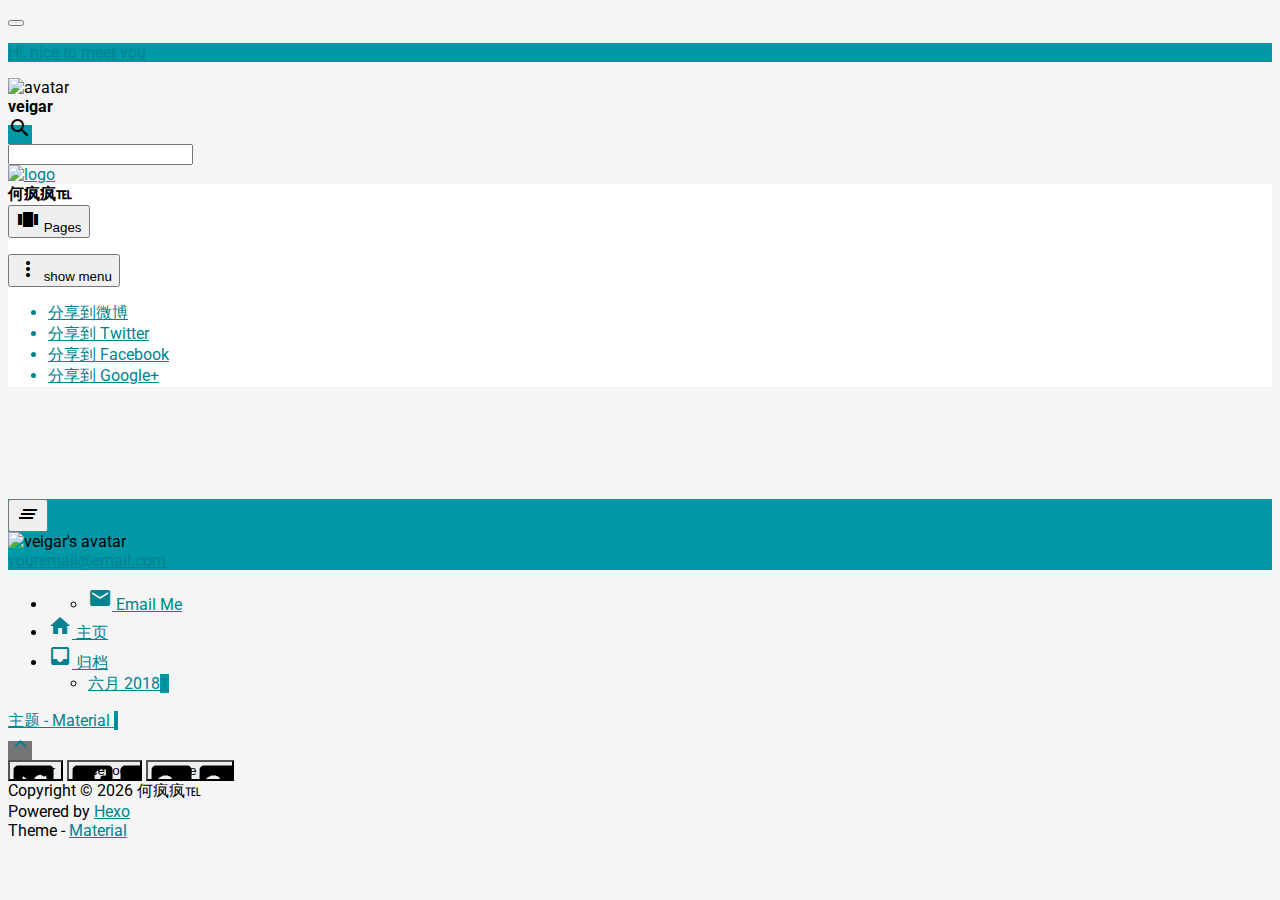
==== index.html @ 05cdd244 "Site updated: 2018-07-05 14:34:44" ====
<!DOCTYPE html>
<html style="display: none;" lang="zh">
    <head>
    <meta charset="utf-8">
    <!--
        © Material Theme
        https://github.com/viosey/hexo-theme-material
        Version: 1.4.0 -->
    <script>window.materialVersion = "1.4.0"</script>

    <!-- Title -->
    
    <title>
        
        何疯疯℡
    </title>

    <!-- dns prefetch -->
    <meta http-equiv="x-dns-prefetch-control" content="on">
    
    
    
    
    
    
    
    
    
    

    <!-- Meta & Info -->
    <meta http-equiv="X-UA-Compatible">
    <meta name="viewport" content="width=device-width, initial-scale=1, user-scalable=no">
    <meta name="theme-color" content="#0097A7">
    <meta name="author" content="veigar">
    <meta name="description" itemprop="description" content="脑洞与逻辑并发,随心所写,随心享受每一天">
    <meta name="keywords" content="">

    <!-- Site Verification -->
    
    

    <!-- Favicons -->
    <link rel="icon shortcut" type="image/ico" href="/img/favicon.png">
    <link rel="icon" sizes="192x192" href="/img/favicon.png">
    <link rel="apple-touch-icon" href="/img/favicon.png">

    <!--iOS -->
    <meta name="apple-mobile-web-app-title" content="Title">
    <meta name="apple-mobile-web-app-capable" content="yes">
    <meta name="apple-mobile-web-app-status-bar-style" content="black">
    <meta name="HandheldFriendly" content="True">
    <meta name="MobileOptimized" content="480">

    <!-- Add to homescreen for Chrome on Android -->
    <meta name="mobile-web-app-capable" content="yes">

    <!-- Add to homescreen for Safari on iOS -->
    <meta name="apple-mobile-web-app-capable" content="yes">
    <meta name="apple-mobile-web-app-status-bar-style" content="black">
    <meta name="apple-mobile-web-app-title" content="何疯疯℡">

    <!-- The Open Graph protocol -->
    <meta property="og:url" content="http://iveigar.com">
    <meta property="og:type" content="blog">
    <meta property="og:title" content="何疯疯℡">
    <meta property="og:image" content="/img/favicon.png" />
    <meta property="og:description" content="脑洞与逻辑并发,随心所写,随心享受每一天">
    

    

    <!-- The Twitter Card protocol -->
    <meta name="twitter:title" content="何疯疯℡">
    <meta name="twitter:description" content="脑洞与逻辑并发,随心所写,随心享受每一天">
    <meta name="twitter:image" content="/img/favicon.png">
    <meta name="twitter:card" content="summary_large_image" />
    <meta name="twitter:url" content="http://iveigar.com" />

    <!-- Add canonical link for SEO -->
    
        <link rel="canonical" href="http://iveigar.com" />
    

    <!-- Structured-data for SEO -->
    
        
<script type="application/ld+json">
{
    "@context": "http://schema.org",
    "@type": "Website",
    "publisher": {
        "@type": "Organization",
        "name": "何疯疯℡",
        "logo": "/img/favicon.png"
    },
    "url": "http://iveigar.com/index.html",
    "image": {
        "@type": "ImageObject",
        "url": "/img/favicon.png"
    },
    "mainEntityOfPage": {
        "@type": "WebPage",
        "@id": "http://iveigar.com"
    },
    "description": "脑洞与逻辑并发,随心所写,随心享受每一天"
}
</script>




    

    <!--[if lte IE 9]>
        <link rel="stylesheet" href="/css/ie-blocker.css">

        
            <script src="/js/ie-blocker.zhCN.js"></script>
        
    <![endif]-->

    <!-- Import lsloader -->
    <script>(function(){window.lsloader={jsRunSequence:[],jsnamemap:{},cssnamemap:{}};lsloader.removeLS=function(key){try{localStorage.removeItem(key)}catch(e){}};lsloader.setLS=function(key,val){try{localStorage.setItem(key,val)}catch(e){}};lsloader.getLS=function(key){var val="";try{val=localStorage.getItem(key)}catch(e){val=""}return val};versionString="/*"+materialVersion+"*/";lsloader.clean=function(){try{var keys=[];for(var i=0;i<localStorage.length;i++){keys.push(localStorage.key(i))}keys.forEach(function(key){var data=lsloader.getLS(key);if(data&&data.indexOf(versionString)===-1){lsloader.removeLS(key)}})}catch(e){}};lsloader.clean();lsloader.load=function(jsname,jspath,cssonload){cssonload=cssonload||function(){};var code;code=this.getLS(jsname);if(code&&code.indexOf(versionString)===-1){this.removeLS(jsname);this.requestResource(jsname,jspath,cssonload);return}if(code){var versionNumber=code.split(versionString)[0];if(versionNumber!=jspath){console.log("reload:"+jspath);this.removeLS(jsname);this.requestResource(jsname,jspath,cssonload);return}code=code.split(versionString)[1];if(/\.js?.+$/.test(versionNumber)){this.jsRunSequence.push({name:jsname,code:code});this.runjs(jspath,jsname,code)}else{document.getElementById(jsname).appendChild(document.createTextNode(code));cssonload()}}else{this.requestResource(jsname,jspath,cssonload)}};lsloader.requestResource=function(name,path,cssonload){var that=this;if(/\.js?.+$/.test(path)){this.iojs(path,name,function(path,name,code){that.setLS(name,path+versionString+code);that.runjs(path,name,code)})}else if(/\.css?.+$/.test(path)){this.iocss(path,name,function(code){document.getElementById(name).appendChild(document.createTextNode(code));that.setLS(name,path+versionString+code)},cssonload)}};lsloader.iojs=function(path,jsname,callback){var that=this;that.jsRunSequence.push({name:jsname,code:""});try{var xhr=new XMLHttpRequest;xhr.open("get",path,true);xhr.onreadystatechange=function(){if(xhr.readyState==4){if(xhr.status>=200&&xhr.status<300||xhr.status==304){if(xhr.response!=""){callback(path,jsname,xhr.response);return}}that.jsfallback(path,jsname)}};xhr.send(null)}catch(e){that.jsfallback(path,jsname)}};lsloader.iocss=function(path,jsname,callback,cssonload){var that=this;try{var xhr=new XMLHttpRequest;xhr.open("get",path,true);xhr.onreadystatechange=function(){if(xhr.readyState==4){if(xhr.status>=200&&xhr.status<300||xhr.status==304){if(xhr.response!=""){callback(xhr.response);cssonload();return}}that.cssfallback(path,jsname,cssonload)}};xhr.send(null)}catch(e){that.cssfallback(path,jsname,cssonload)}};lsloader.iofonts=function(path,jsname,callback,cssonload){var that=this;try{var xhr=new XMLHttpRequest;xhr.open("get",path,true);xhr.onreadystatechange=function(){if(xhr.readyState==4){if(xhr.status>=200&&xhr.status<300||xhr.status==304){if(xhr.response!=""){callback(xhr.response);cssonload();return}}that.cssfallback(path,jsname,cssonload)}};xhr.send(null)}catch(e){that.cssfallback(path,jsname,cssonload)}};lsloader.runjs=function(path,name,code){if(!!name&&!!code){for(var k in this.jsRunSequence){if(this.jsRunSequence[k].name==name){this.jsRunSequence[k].code=code}}}if(!!this.jsRunSequence[0]&&!!this.jsRunSequence[0].code&&this.jsRunSequence[0].status!="failed"){var script=document.createElement("script");script.appendChild(document.createTextNode(this.jsRunSequence[0].code));script.type="text/javascript";document.getElementsByTagName("head")[0].appendChild(script);this.jsRunSequence.shift();if(this.jsRunSequence.length>0){this.runjs()}}else if(!!this.jsRunSequence[0]&&this.jsRunSequence[0].status=="failed"){var that=this;var script=document.createElement("script");script.src=this.jsRunSequence[0].path;script.type="text/javascript";this.jsRunSequence[0].status="loading";script.onload=function(){that.jsRunSequence.shift();if(that.jsRunSequence.length>0){that.runjs()}};document.body.appendChild(script)}};lsloader.tagLoad=function(path,name){this.jsRunSequence.push({name:name,code:"",path:path,status:"failed"});this.runjs()};lsloader.jsfallback=function(path,name){if(!!this.jsnamemap[name]){return}else{this.jsnamemap[name]=name}for(var k in this.jsRunSequence){if(this.jsRunSequence[k].name==name){this.jsRunSequence[k].code="";this.jsRunSequence[k].status="failed";this.jsRunSequence[k].path=path}}this.runjs()};lsloader.cssfallback=function(path,name,cssonload){if(!!this.cssnamemap[name]){return}else{this.cssnamemap[name]=1}var link=document.createElement("link");link.type="text/css";link.href=path;link.rel="stylesheet";link.onload=link.onerror=cssonload;var root=document.getElementsByTagName("script")[0];root.parentNode.insertBefore(link,root)};lsloader.runInlineScript=function(scriptId,codeId){var code=document.getElementById(codeId).innerText;this.jsRunSequence.push({name:scriptId,code:code});this.runjs()};lsloader.loadCombo=function(jslist){var updateList="";var requestingModules={};for(var k in jslist){var LS=this.getLS(jslist[k].name);if(!!LS){var version=LS.split(versionString)[0];var code=LS.split(versionString)[1]}else{var version=""}if(version==jslist[k].path){this.jsRunSequence.push({name:jslist[k].name,code:code,path:jslist[k].path})}else{this.jsRunSequence.push({name:jslist[k].name,code:null,path:jslist[k].path,status:"comboloading"});requestingModules[jslist[k].name]=true;updateList+=(updateList==""?"":";")+jslist[k].path}}var that=this;if(!!updateList){var xhr=new XMLHttpRequest;xhr.open("get",combo+updateList,true);xhr.onreadystatechange=function(){if(xhr.readyState==4){if(xhr.status>=200&&xhr.status<300||xhr.status==304){if(xhr.response!=""){that.runCombo(xhr.response,requestingModules);return}}else{for(var i in that.jsRunSequence){if(requestingModules[that.jsRunSequence[i].name]){that.jsRunSequence[i].status="failed"}}that.runjs()}}};xhr.send(null)}this.runjs()};lsloader.runCombo=function(comboCode,requestingModules){comboCode=comboCode.split("/*combojs*/");comboCode.shift();for(var k in this.jsRunSequence){if(!!requestingModules[this.jsRunSequence[k].name]&&!!comboCode[0]){this.jsRunSequence[k].status="comboJS";this.jsRunSequence[k].code=comboCode[0];this.setLS(this.jsRunSequence[k].name,this.jsRunSequence[k].path+versionString+comboCode[0]);comboCode.shift()}}this.runjs()}})();</script>

    <!-- Import CSS & jQuery -->
    
        <style id="css/material.min.css"></style><script>if(typeof window.lsLoadCSSMaxNums === "undefined")window.lsLoadCSSMaxNums = 0;window.lsLoadCSSMaxNums++;lsloader.load("css/material.min.css","/css/material.min.css?fJTiM/K1J3dWIruo3pxtAw==",function(){if(typeof window.lsLoadCSSNums === "undefined")window.lsLoadCSSNums = 0;window.lsLoadCSSNums++;if(window.lsLoadCSSNums == window.lsLoadCSSMaxNums)document.documentElement.style.display="";})</script>
        <style id="css/style.min.css"></style><script>if(typeof window.lsLoadCSSMaxNums === "undefined")window.lsLoadCSSMaxNums = 0;window.lsLoadCSSMaxNums++;lsloader.load("css/style.min.css","/css/style.min.css?oCSEO3ST+aEypEwttTDI9g==",function(){if(typeof window.lsLoadCSSNums === "undefined")window.lsLoadCSSNums = 0;window.lsLoadCSSNums++;if(window.lsLoadCSSNums == window.lsLoadCSSMaxNums)document.documentElement.style.display="";})</script>
        
        
            <style>
    
    .footer-sns-facebook {
        background-image: url([data-uri]);
    }
    
    
    .footer-sns-twitter {
        background-image: url([data-uri]);
    }
    
    
    .footer-sns-gplus {
        background-image: url([data-uri]);
    }
    
    
    
    
    
    
    
    
    
</style>

        
        <!-- Config CSS -->

<!-- Other Styles -->
<style>
  body, html {
    font-family: Roboto, "Helvetica Neue", Helvetica, "PingFang SC", "Hiragino Sans GB", "Microsoft YaHei", "微软雅黑", Arial, sans-serif;
  }

  a {
    color: #00838F;
  }

  .mdl-card__media,
  #search-label,
  #search-form-label:after,
  #scheme-Paradox .hot_tags-count,
  #scheme-Paradox .sidebar_archives-count,
  #scheme-Paradox .sidebar-colored .sidebar-header,
  #scheme-Paradox .sidebar-colored .sidebar-badge{
    background-color: #0097A7 !important;
  }

  /* Sidebar User Drop Down Menu Text Color */
  #scheme-Paradox .sidebar-colored .sidebar-nav>.dropdown>.dropdown-menu>li>a:hover,
  #scheme-Paradox .sidebar-colored .sidebar-nav>.dropdown>.dropdown-menu>li>a:focus {
    color: #0097A7 !important;
  }

  #post_entry-right-info,
  .sidebar-colored .sidebar-nav li:hover > a,
  .sidebar-colored .sidebar-nav li:hover > a i,
  .sidebar-colored .sidebar-nav li > a:hover,
  .sidebar-colored .sidebar-nav li > a:hover i,
  .sidebar-colored .sidebar-nav li > a:focus i,
  .sidebar-colored .sidebar-nav > .open > a,
  .sidebar-colored .sidebar-nav > .open > a:hover,
  .sidebar-colored .sidebar-nav > .open > a:focus,
  #ds-reset #ds-ctx .ds-ctx-entry .ds-ctx-head a {
    color: #0097A7 !important;
  }

  .toTop {
    background: #757575 !important;
  }

  .material-layout .material-post>.material-nav,
  .material-layout .material-index>.material-nav,
  .material-nav a {
    color: #757575;
  }

  #scheme-Paradox .MD-burger-layer {
    background-color: #757575;
  }

  #scheme-Paradox #post-toc-trigger-btn {
    color: #757575;
  }

  .post-toc a:hover {
    color: #00838F;
    text-decoration: underline;
  }

</style>


<!-- Theme Background Related-->

    <style>
      body{
        background-color: #F5F5F5;
      }

      /* blog_info bottom background */
      #scheme-Paradox .material-layout .something-else .mdl-card__supporting-text{
        background-color: #fff;
      }
    </style>




<!-- Fade Effect -->

    <style>
      .fade {
        transition: all 800ms linear;
        -webkit-transform: translate3d(0,0,0);
        -moz-transform: translate3d(0,0,0);
        -ms-transform: translate3d(0,0,0);
        -o-transform: translate3d(0,0,0);
        transform: translate3d(0,0,0);
        opacity: 1;
      }

      .fade.out{
        opacity: 0;
      }
    </style>


<!-- Import Font -->

    <link href="https://fonts.googleapis.com/css?family=Roboto:300,400,500" rel="stylesheet">
    <link href="https://fonts.googleapis.com/icon?family=Material+Icons"rel="stylesheet">


        <script>lsloader.load("js/jquery.min.js","/js/jquery.min.js?qcusAULNeBksqffqUM2+Ig==")</script>
    
    
    <script>function Queue(){this.dataStore=[];this.offer=b;this.poll=d;this.execNext=a;this.debug=false;this.startDebug=c;function b(e){if(this.debug){console.log("Offered a Queued Function.")}if(typeof e==="function"){this.dataStore.push(e)}else{console.log("You must offer a function.")}}function d(){if(this.debug){console.log("Polled a Queued Function.")}return this.dataStore.shift()}function a(){var e=this.poll();if(e!==undefined){if(this.debug){console.log("Run a Queued Function.")}e()}}function c(){this.debug=true}}var queue=new Queue();</script>

    <!-- Analytics -->
    

    <!-- Custom Head -->
    
</head>


    
        <body id="scheme-Paradox" class="lazy">
            <div class="material-layout  mdl-js-layout has-drawer is-upgraded">
                

                <!-- Main Container -->
                <main class="material-layout__content" id="main">

                    <!-- Top Anchor -->
                    <div id="top"></div>

                    
                        <!-- Hamburger Button -->
                        <button class="MD-burger-icon sidebar-toggle">
                            <span class="MD-burger-layer"></span>
                        </button>
                    

                    <!-- Index Module -->
<div class="material-index mdl-grid">
    
        <!-- Paradox Header -->
        <!-- Daily pic -->
<div class="mdl-card mdl-shadow--2dp daily-pic mdl-cell mdl-cell--8-col index-top-block">

    <!-- Pic & Slogan -->
    <div class="mdl-card__media mdl-color-text--grey-50" style="background-image:url(/img/daily_pic.png)">
        <p class="index-top-block-slogan"><a href="#">
        
            
                Hi, nice to meet you
            
        
        </a></p>
    </div>

    <!-- Avatar & Name -->
    <div class="mdl-card__supporting-text meta mdl-color-text--grey-600">
        <!-- Author Avatar -->
        <div id="author-avatar">
            <img src="/img/avatar.png" width="32px" height="32px" alt="avatar">
        </div>
        <div>
            <strong>veigar</strong>
        </div>
    </div>
</div>

        <!-- Blog info -->
<div class="mdl-card mdl-shadow--2dp something-else mdl-cell mdl-cell--8-col mdl-cell--4-col-desktop index-top-block">

    <!-- Search -->
    
    <!-- Google -->
    <div class="mdl-textfield mdl-js-textfield mdl-textfield--expandable" method="post" action="">
        <label id="search-label" class="mdl-button mdl-js-ripple-effect mdl-js-button mdl-button--fab mdl-color--accent mdl-shadow--4dp" for="search">
            <i class="material-icons mdl-color-text--white" role="presentation">search</i>
        </label>

        <form autocomplete="off" id="search-form" method="get" action="//google.com/search" accept-charset="UTF-8" class="mdl-textfield__expandable-holder" target="_blank">
            <input class="mdl-textfield__input search-input" type="search" name="q" id="search" placeholder="">
            <label id="search-form-label" class="mdl-textfield__label" for="search"></label>

            <input type="hidden" name="sitesearch" value="http://iveigar.com">
        </form>
    </div>







    <!-- LOGO -->
    <div class="something-else-logo mdl-color--white mdl-color-text--grey-600">
        <a href="#" target="_blank">
            <img src="/img/logo.png" alt="logo" />
        </a>
    </div>

    <!-- Infomation -->
    <div class="mdl-card__supporting-text meta meta--fill mdl-color-text--grey-600">
        <!-- Blog Title -->
        <div>
            <strong>何疯疯℡</strong>
        </div>
        <div class="section-spacer"></div>

        <!-- Pages -->
        <button id="show-pages-button" class="mdl-button mdl-js-button mdl-js-ripple-effect mdl-button--icon">
            <i class="material-icons" role="presentation">view_carousel</i>
            <span class="visuallyhidden">Pages</span>
        </button>
        <ul class="mdl-menu mdl-js-menu mdl-menu--bottom-right" for="show-pages-button">
            
        </ul>

        <!-- Menu -->
        <button id="menubtn" class="mdl-button mdl-js-button mdl-js-ripple-effect mdl-button--icon">
            <i class="material-icons" role="presentation">more_vert</i>
            <span class="visuallyhidden">show menu</span>
        </button>
        <ul class="mdl-menu mdl-js-menu mdl-menu--bottom-right" for="menubtn">
            

            

            
                <a class="index_share-link" href="http://service.weibo.com/share/share.php?appkey=&title=何疯疯℡&url=http://iveigar.com/&pic=&searchPic=false&style=simple" target="_blank">
                    <li class="mdl-menu__item mdl-js-ripple-effect">
                        分享到微博
                    </li>
                </a>
            

            
                <a class="index_share-link" href="https://twitter.com/intent/tweet?text=何疯疯℡&url=http://iveigar.com/&via=veigar" target="_blank">
                    <li class="mdl-menu__item mdl-js-ripple-effect">
                        分享到 Twitter
                    </li>
                </a>
            

            
                <a class="index_share-link" href="https://www.facebook.com/sharer/sharer.php?u=http://iveigar.com/index.html" target="_blank">
                    <li class="mdl-menu__item mdl-js-ripple-effect">
                        分享到 Facebook
                    </li>
                </a>
            

            
                <a class="index_share-link" href="https://plus.google.com/share?url=http://iveigar.com/" target="_blank">
                    <li class="mdl-menu__item mdl-js-ripple-effect">
                        分享到 Google+
                    </li>
                </a>
            

            

            

            
        </ul>
    </div>
</div>

    
    <div class="locate-thumbnail-symbol"></div>

    <!-- Pin on top -->
    

    <!-- Normal Post -->
    
        
            
                <!-- Paradox Thumbnail -->
                <div class="post_entry-module mdl-card mdl-shadow--2dp mdl-cell mdl-cell--12-col fade out">
    <!-- Post Thumbnail -->
    
        
            <!-- Random Thumbnail -->
            <div class="post_thumbnail-random mdl-card__media mdl-color-text--grey-50">
        
    

        <!-- Post Title -->
        <p class="article-headline-p"><a href="/2018/06/29/hello-world/">Hello World</a></p>
    </div>

    <!-- Post Excerpt -->
    <div class="mdl-color-text--grey-600 mdl-card__supporting-text post_entry-content">
        
            Welcome to Hexo
        
        &nbsp;&nbsp;&nbsp;
        <span>
            <a href="/2018/06/29/hello-world/" target="_self">阅读全文</a>
        </span>
    </div>
    <!-- Post_entry Info-->
    <div id="post_entry-info">
        <div id="post_entry-left-info" class="mdl-card__supporting-text meta mdl-color-text--grey-600 ">
            <!-- Author Avatar -->
            <div id="author-avatar">
                <img src="/img/avatar.png" width="44px" height="44px" alt="veigar's avatar">
            </div>
            <div>
                <strong>veigar</strong>
                <span>6月 29, 2018</span>
            </div>
        </div>
        <div id="post_entry-right-info">
            <!-- Category -->
            <span class="post_entry-category">
                
            </span>

            

            

            <!-- Post Views -->
            <span class="post_entry-views">
            </span>
        </div>
    </div>
</div>

            
            
        
    

    

    
        <script type="text/ls-javascript" id="thumbnail-script">
    var randomNum;

    var locatePost = $('.locate-thumbnail-symbol').next();
    for(var i = 0; i < 10; i++) {
        randomNum = Math.floor(Math.random() * 19 + 1);

        locatePost.children('.post_thumbnail-random').attr('id', 'random_thumbnail-'+randomNum);
        locatePost.children('.post_thumbnail-random').attr('data-original', '/img/random/material-' + randomNum + '.png');
    $('.post_thumbnail-random').addClass('lazy');

        locatePost = locatePost.next();
    }
</script>

    
</div>


                    
                        <!-- Overlay For Active Sidebar -->
<div class="sidebar-overlay"></div>

<!-- Material sidebar -->
<aside id="sidebar" class="sidebar sidebar-colored sidebar-fixed-left" role="navigation">
    <div id="sidebar-main">
        <!-- Sidebar Header -->
        <div class="sidebar-header header-cover" style="background-image: url(/img/sidebar_header.png);">
    <!-- Top bar -->
    <div class="top-bar"></div>

    <!-- Sidebar toggle button -->
    <button type="button" class="sidebar-toggle mdl-button mdl-js-button mdl-js-ripple-effect mdl-button--icon" style="display: initial;" data-upgraded=",MaterialButton,MaterialRipple">
        <i class="material-icons">clear_all</i>
        <span class="mdl-button__ripple-container">
            <span class="mdl-ripple">
            </span>
        </span>
    </button>

    <!-- Sidebar Avatar -->
    <div class="sidebar-image">
        <img src="/img/avatar.png" alt="veigar's avatar">
    </div>

    <!-- Sidebar Email -->
    <a data-toggle="dropdown" class="sidebar-brand" href="#settings-dropdown">
        youremail@email.com
        <b class="caret"></b>
    </a>
</div>


        <!-- Sidebar Navigation  -->
        <ul class="nav sidebar-nav">
    <!-- User dropdown  -->
    <li class="dropdown">
        <ul id="settings-dropdown" class="dropdown-menu">
            
                <li>
                    <a href="#" target="_blank" title="Email Me">
                        
                            <i class="material-icons sidebar-material-icons sidebar-indent-left1pc-element">email</i>
                        
                        Email Me
                    </a>
                </li>
            
        </ul>
    </li>

    <!-- Homepage -->
    
        <li id="sidebar-first-li">
            <a href="/">
                
                    <i class="material-icons sidebar-material-icons">home</i>
                
                主页
            </a>
        </li>
        
    

    <!-- Archives  -->
    
        <li class="dropdown">
            <a href="#" class="ripple-effect dropdown-toggle" data-toggle="dropdown">
                
                    <i class="material-icons sidebar-material-icons">inbox</i>
                
                    归档
                <b class="caret"></b>
            </a>
            <ul class="dropdown-menu">
            <li>
                <a class="sidebar_archives-link" href="/archives/2018/06/">六月 2018<span class="sidebar_archives-count">1</span></a>
            </ul>
        </li>
        
    

    <!-- Categories  -->
    

    <!-- Pages  -->
    

    <!-- Article Number  -->
    
</ul>


        <!-- Sidebar Footer -->
        <!--
I'm glad you use this theme, the development is no so easy, I hope you can keep the copyright, I will thank you so much.
If you still want to delete the copyrights, could you still retain the first one? Which namely "Theme Material"
It will not impact the appearance and can give developers a lot of support :)

很高兴您使用并喜欢该主题，开发不易 十分谢谢与希望您可以保留一下版权声明。
如果您仍然想删除的话 能否只保留第一项呢？即 "Theme Material"
它不会影响美观并可以给开发者很大的支持和动力。 :)
-->

<!-- Sidebar Divider -->

    <div class="sidebar-divider"></div>


<!-- Theme Material -->

    <a href="https://github.com/viosey/hexo-theme-material"  class="sidebar-footer-text-a" target="_blank">
        <div class="sidebar-text mdl-button mdl-js-button mdl-js-ripple-effect sidebar-footer-text-div" data-upgraded=",MaterialButton,MaterialRipple">
            主题 - Material
            <span class="sidebar-badge badge-circle">i</span>
        </div>
    </a>


<!-- Help & Support -->
<!--

-->

<!-- Feedback -->
<!--

-->

<!-- About Theme -->
<!--

-->

    </div>

    <!-- Sidebar Image -->
    

</aside>

                    

                    
                        <!-- Footer Top Button -->
                        <div id="back-to-top" class="toTop-wrap">
    <a href="#top" class="toTop">
        <i class="material-icons footer_top-i">expand_less</i>
    </a>
</div>

                    

                    <!--Footer-->
<footer class="mdl-mini-footer" id="bottom">
    
        <!-- Paradox Footer Left Section -->
        <div class="mdl-mini-footer--left-section sns-list">
    <!-- Twitter -->
    
        <a href="https://twitter.com/twitter" target="_blank">
            <button class="mdl-mini-footer--social-btn social-btn footer-sns-twitter">
                <span class="visuallyhidden">Twitter</span>
            </button><!--
     --></a>
    

    <!-- Facebook -->
    
        <a href="https://www.facebook.com/facebook" target="_blank">
            <button class="mdl-mini-footer--social-btn social-btn footer-sns-facebook">
                <span class="visuallyhidden">Facebook</span>
            </button><!--
     --></a>
    

    <!-- Google + -->
    
        <a href="https://www.google.com/" target="_blank">
            <button class="mdl-mini-footer--social-btn social-btn footer-sns-gplus">
                <span class="visuallyhidden">Google Plus</span>
            </button><!--
     --></a>
    

    <!-- Weibo -->
    

    <!-- Instagram -->
    

    <!-- Tumblr -->
    

    <!-- Github -->
    

    <!-- LinkedIn -->
    

    <!-- Zhihu -->
    

    <!-- Bilibili -->
    

    <!-- Telegram -->
    
</div>


        <!--Copyright-->
        <div id="copyright">
            Copyright&nbsp;©<script type="text/javascript">var fd = new Date();document.write("&nbsp;" + fd.getFullYear() + "&nbsp;");</script>何疯疯℡
        </div>

        <!-- Paradox Footer Right Section -->

        <!--
        I am glad you use this theme, the development is no so easy, I hope you can keep the copyright.
        It will not impact the appearance and can give developers a lot of support :)

        很高兴您使用该主题，开发不易，希望您可以保留一下版权声明。
        它不会影响美观并可以给开发者很大的支持。 :)
        -->

        <div class="mdl-mini-footer--right-section">
            <div>
                <div class="footer-develop-div">Powered by <a href="https://hexo.io" target="_blank" class="footer-develop-a">Hexo</a></div>
                <div class="footer-develop-div">Theme - <a href="https://github.com/viosey/hexo-theme-material" target="_blank" class="footer-develop-a">Material</a></div>
            </div>
        </div>
    
</footer>


                    <!-- Import File -->


    <script>lsloader.load("js/lazyload.min.js","/js/lazyload.min.js?1BcfzuNXqV+ntF6gq+5X3Q==")</script>
    <script>lsloader.load("js/js.min.js","/js/js.min.js?oAl/+lvaqTFV31JXTmbrNA==")</script>



    <script>lsloader.load("js/nprogress.js","/js/nprogress.js?pl3Qhb9lvqR1FlyLUna1Yw==")</script>


<script type="text/ls-javascript" id="NProgress-script">
    NProgress.configure({
        showSpinner: true
    });
    NProgress.start();
    $('#nprogress .bar').css({
        'background': '#29d'
    });
    $('#nprogress .peg').css({
        'box-shadow': '0 0 10px #29d, 0 0 15px #29d'
    });
    $('#nprogress .spinner-icon').css({
        'border-top-color': '#29d',
        'border-left-color': '#29d'
    });
    setTimeout(function() {
        NProgress.done();
        $('.fade').removeClass('out');
    }, 800);
</script>












    <!-- Swiftye -->
    

    <!-- Local Search-->
    


<!-- UC Browser Compatible -->
<script>
	var agent = navigator.userAgent.toLowerCase();
	if(agent.indexOf('ucbrowser')>0) {
		document.write('<link rel="stylesheet" href="/css/uc.css">');
	   alert('由于 UC 浏览器使用极旧的内核，而本网站使用了一些新的特性。\n为了您能更好的浏览，推荐使用 Chrome 或 Firefox 浏览器。');
	}
</script>

<!-- Window Load-->
<script type="text/ls-javascript" id="window-load">
    $(window).on('load', function() {
        // Post_Toc parent position fixed
        $('.post-toc-wrap').parent('.mdl-menu__container').css('position', 'fixed');
    });
</script>

<!-- MathJax Load-->

<script type="text/ls-javascript" id="lazy-load">
    // Offer LazyLoad
    queue.offer(function(){
        $('.lazy').lazyload({
            effect : 'show'
        });
    });

    // Start Queue
    $(document).ready(function(){
        setInterval(function(){
            queue.execNext();
        },200);
    });
</script>

<!-- Bing Background -->


<script>
    (function(){
        var scriptList = document.querySelectorAll('script[type="text/ls-javascript"]')

        for (var i = 0; i < scriptList.length; ++i) {
            var item = scriptList[i];
            lsloader.runInlineScript(item.id,item.id);
        }
    })()
console.log('\n %c © Material Theme | Version: 1.4.0 | https://github.com/viosey/hexo-theme-material %c \n', 'color:#455a64;background:#e0e0e0;padding:5px 0;border-top-left-radius:5px;border-bottom-left-radius:5px;', 'color:#455a64;background:#e0e0e0;padding:5px 0;border-top-right-radius:5px;border-bottom-right-radius:5px;');
</script>

                </main>
            </div>
        </body>
    
</html>
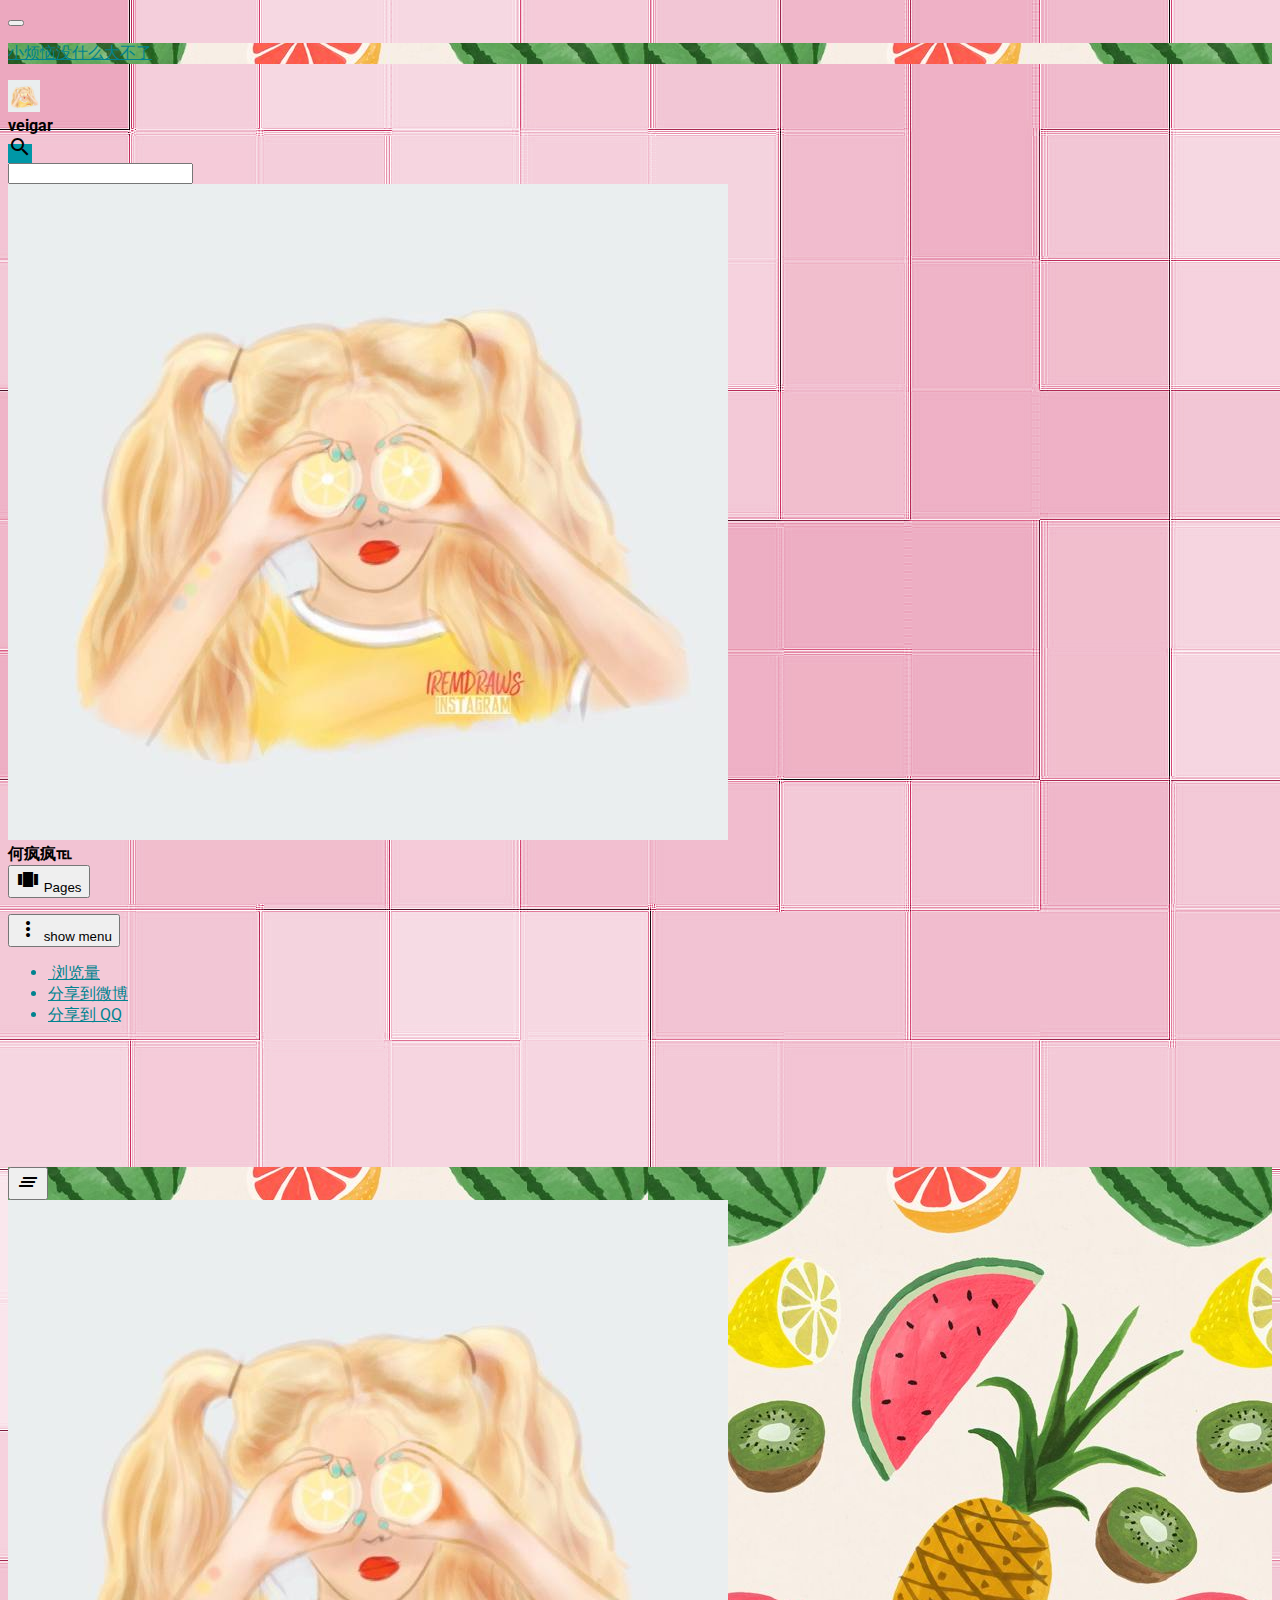
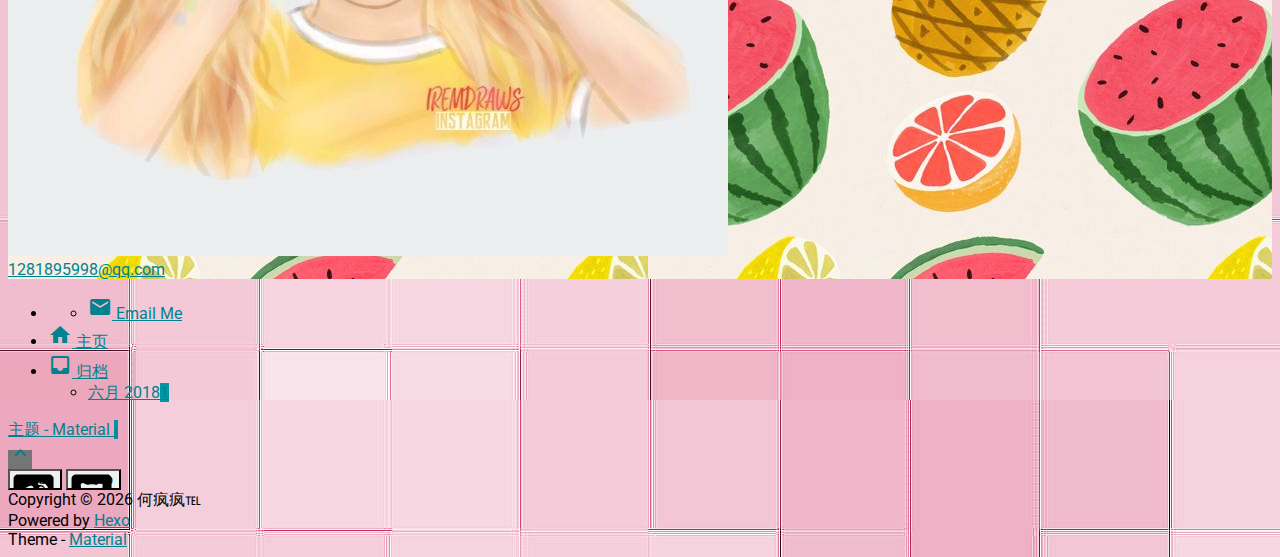
==== commit 76a0f8be: "Site updated: 2018-07-05 14:50:09" ====
--- a/index.html
+++ b/index.html
@@ -24,6 +24,8 @@
     
     
     
+        <link rel="dns-prefetch" href="https://busuanzi.ibruce.info"/>
+    
     
     
     
@@ -41,9 +43,9 @@
     
 
     <!-- Favicons -->
-    <link rel="icon shortcut" type="image/ico" href="/img/favicon.png">
-    <link rel="icon" sizes="192x192" href="/img/favicon.png">
-    <link rel="apple-touch-icon" href="/img/favicon.png">
+    <link rel="icon shortcut" type="image/ico" href="/img/favicon.ico">
+    <link rel="icon" sizes="192x192" href="/img/favicon.ico">
+    <link rel="apple-touch-icon" href="/img/favicon.ico">
 
     <!--iOS -->
     <meta name="apple-mobile-web-app-title" content="Title">
@@ -64,7 +66,7 @@
     <meta property="og:url" content="http://iveigar.com">
     <meta property="og:type" content="blog">
     <meta property="og:title" content="何疯疯℡">
-    <meta property="og:image" content="/img/favicon.png" />
+    <meta property="og:image" content="/img/favicon.ico" />
     <meta property="og:description" content="脑洞与逻辑并发,随心所写,随心享受每一天">
     
 
@@ -73,7 +75,7 @@
     <!-- The Twitter Card protocol -->
     <meta name="twitter:title" content="何疯疯℡">
     <meta name="twitter:description" content="脑洞与逻辑并发,随心所写,随心享受每一天">
-    <meta name="twitter:image" content="/img/favicon.png">
+    <meta name="twitter:image" content="/img/favicon.ico">
     <meta name="twitter:card" content="summary_large_image" />
     <meta name="twitter:url" content="http://iveigar.com" />
 
@@ -92,12 +94,12 @@
     "publisher": {
         "@type": "Organization",
         "name": "何疯疯℡",
-        "logo": "/img/favicon.png"
+        "logo": "/img/favicon.ico"
     },
     "url": "http://iveigar.com/index.html",
     "image": {
         "@type": "ImageObject",
-        "url": "/img/favicon.png"
+        "url": "/img/favicon.ico"
     },
     "mainEntityOfPage": {
         "@type": "WebPage",
@@ -131,23 +133,19 @@
         
             <style>
     
-    .footer-sns-facebook {
-        background-image: url([data-uri]);
+    
+    
+    
+    .footer-sns-weibo {
+        background-image: url([data-uri]);
     }
     
     
-    .footer-sns-twitter {
-        background-image: url([data-uri]);
+    
+    
+    .footer-sns-github {
+        background-image: url([data-uri]);
     }
-    
-    
-    .footer-sns-gplus {
-        background-image: url([data-uri]);
-    }
-    
-    
-    
-    
     
     
     
@@ -227,12 +225,7 @@
 
     <style>
       body{
-        background-color: #F5F5F5;
-      }
-
-      /* blog_info bottom background */
-      #scheme-Paradox .material-layout .something-else .mdl-card__supporting-text{
-        background-color: #fff;
+        background-image: url(/img/bg.jpg);
       }
     </style>
 
@@ -303,11 +296,11 @@
 <div class="mdl-card mdl-shadow--2dp daily-pic mdl-cell mdl-cell--8-col index-top-block">
 
     <!-- Pic & Slogan -->
-    <div class="mdl-card__media mdl-color-text--grey-50" style="background-image:url(/img/daily_pic.png)">
+    <div class="mdl-card__media mdl-color-text--grey-50" style="background-image:url(/img/favicon.jpg)">
         <p class="index-top-block-slogan"><a href="#">
         
             
-                Hi, nice to meet you
+                小烦恼没什么大不了
             
         
         </a></p>
@@ -317,7 +310,7 @@
     <div class="mdl-card__supporting-text meta mdl-color-text--grey-600">
         <!-- Author Avatar -->
         <div id="author-avatar">
-            <img src="/img/avatar.png" width="32px" height="32px" alt="avatar">
+            <img src="/img/avatar.jpg" width="32px" height="32px" alt="avatar">
         </div>
         <div>
             <strong>veigar</strong>
@@ -353,7 +346,7 @@
     <!-- LOGO -->
     <div class="something-else-logo mdl-color--white mdl-color-text--grey-600">
         <a href="#" target="_blank">
-            <img src="/img/logo.png" alt="logo" />
+            <img src="/img/avatar.jpg" alt="logo" />
         </a>
     </div>
 
@@ -381,6 +374,15 @@
         </button>
         <ul class="mdl-menu mdl-js-menu mdl-menu--bottom-right" for="menubtn">
             
+                <!-- All Site UV -->
+                <a class="index_share-link" href="#">
+                    <li class="mdl-menu__item mdl-js-ripple-effect">
+                        <span id="busuanzi_container_site_uv">
+                            <span id="busuanzi_value_site_uv"></span>&nbsp;浏览量
+                        </span>
+                    </li>
+                </a>
+            
 
             
 
@@ -393,31 +395,19 @@
             
 
             
-                <a class="index_share-link" href="https://twitter.com/intent/tweet?text=何疯疯℡&url=http://iveigar.com/&via=veigar" target="_blank">
-                    <li class="mdl-menu__item mdl-js-ripple-effect">
-                        分享到 Twitter
+
+            
+
+            
+
+            
+
+            
+                <a class="post_share-link" href="http://connect.qq.com/widget/shareqq/index.html?site=何疯疯℡&title=何疯疯℡&summary=脑洞与逻辑并发,随心所写,随心享受每一天&pics=http://iveigar.com/img/favicon.ico&url=http://iveigar.com/" target="_blank">
+                    <li class="mdl-menu__item">
+                        分享到 QQ
                     </li>
                 </a>
-            
-
-            
-                <a class="index_share-link" href="https://www.facebook.com/sharer/sharer.php?u=http://iveigar.com/index.html" target="_blank">
-                    <li class="mdl-menu__item mdl-js-ripple-effect">
-                        分享到 Facebook
-                    </li>
-                </a>
-            
-
-            
-                <a class="index_share-link" href="https://plus.google.com/share?url=http://iveigar.com/" target="_blank">
-                    <li class="mdl-menu__item mdl-js-ripple-effect">
-                        分享到 Google+
-                    </li>
-                </a>
-            
-
-            
-
             
 
             
@@ -464,7 +454,7 @@
         <div id="post_entry-left-info" class="mdl-card__supporting-text meta mdl-color-text--grey-600 ">
             <!-- Author Avatar -->
             <div id="author-avatar">
-                <img src="/img/avatar.png" width="44px" height="44px" alt="veigar's avatar">
+                <img src="/img/avatar.jpg" width="44px" height="44px" alt="veigar's avatar">
             </div>
             <div>
                 <strong>veigar</strong>
@@ -523,7 +513,7 @@
 <aside id="sidebar" class="sidebar sidebar-colored sidebar-fixed-left" role="navigation">
     <div id="sidebar-main">
         <!-- Sidebar Header -->
-        <div class="sidebar-header header-cover" style="background-image: url(/img/sidebar_header.png);">
+        <div class="sidebar-header header-cover" style="background-image: url(/img/favicon.jpg);">
     <!-- Top bar -->
     <div class="top-bar"></div>
 
@@ -538,12 +528,12 @@
 
     <!-- Sidebar Avatar -->
     <div class="sidebar-image">
-        <img src="/img/avatar.png" alt="veigar's avatar">
+        <img src="/img/avatar.jpg" alt="veigar's avatar">
     </div>
 
     <!-- Sidebar Email -->
     <a data-toggle="dropdown" class="sidebar-brand" href="#settings-dropdown">
-        youremail@email.com
+        1281895998@qq.com
         <b class="caret"></b>
     </a>
 </div>
@@ -676,41 +666,35 @@
         <div class="mdl-mini-footer--left-section sns-list">
     <!-- Twitter -->
     
-        <a href="https://twitter.com/twitter" target="_blank">
-            <button class="mdl-mini-footer--social-btn social-btn footer-sns-twitter">
-                <span class="visuallyhidden">Twitter</span>
+
+    <!-- Facebook -->
+    
+
+    <!-- Google + -->
+    
+
+    <!-- Weibo -->
+    
+        <a href="https://weibo.com/5508728978/profile?topnav=1&amp;wvr=6" target="_blank">
+            <button class="mdl-mini-footer--social-btn social-btn footer-sns-weibo">
+                <span class="visuallyhidden">Weibo</span>
             </button><!--
      --></a>
     
 
-    <!-- Facebook -->
-    
-        <a href="https://www.facebook.com/facebook" target="_blank">
-            <button class="mdl-mini-footer--social-btn social-btn footer-sns-facebook">
-                <span class="visuallyhidden">Facebook</span>
+    <!-- Instagram -->
+    
+
+    <!-- Tumblr -->
+    
+
+    <!-- Github -->
+    
+        <a href="https://github.com/xiaofavv" target="_blank">
+            <button class="mdl-mini-footer--social-btn social-btn footer-sns-github">
+                <span class="visuallyhidden">Github</span>
             </button><!--
      --></a>
-    
-
-    <!-- Google + -->
-    
-        <a href="https://www.google.com/" target="_blank">
-            <button class="mdl-mini-footer--social-btn social-btn footer-sns-gplus">
-                <span class="visuallyhidden">Google Plus</span>
-            </button><!--
-     --></a>
-    
-
-    <!-- Weibo -->
-    
-
-    <!-- Instagram -->
-    
-
-    <!-- Tumblr -->
-    
-
-    <!-- Github -->
     
 
     <!-- LinkedIn -->
@@ -790,6 +774,9 @@
 
 
 
+    <!-- Busuanzi -->
+    <script src="https://dn-lbstatics.qbox.me/busuanzi/2.3/busuanzi.pure.mini.js"></script>
+
 
 
 
